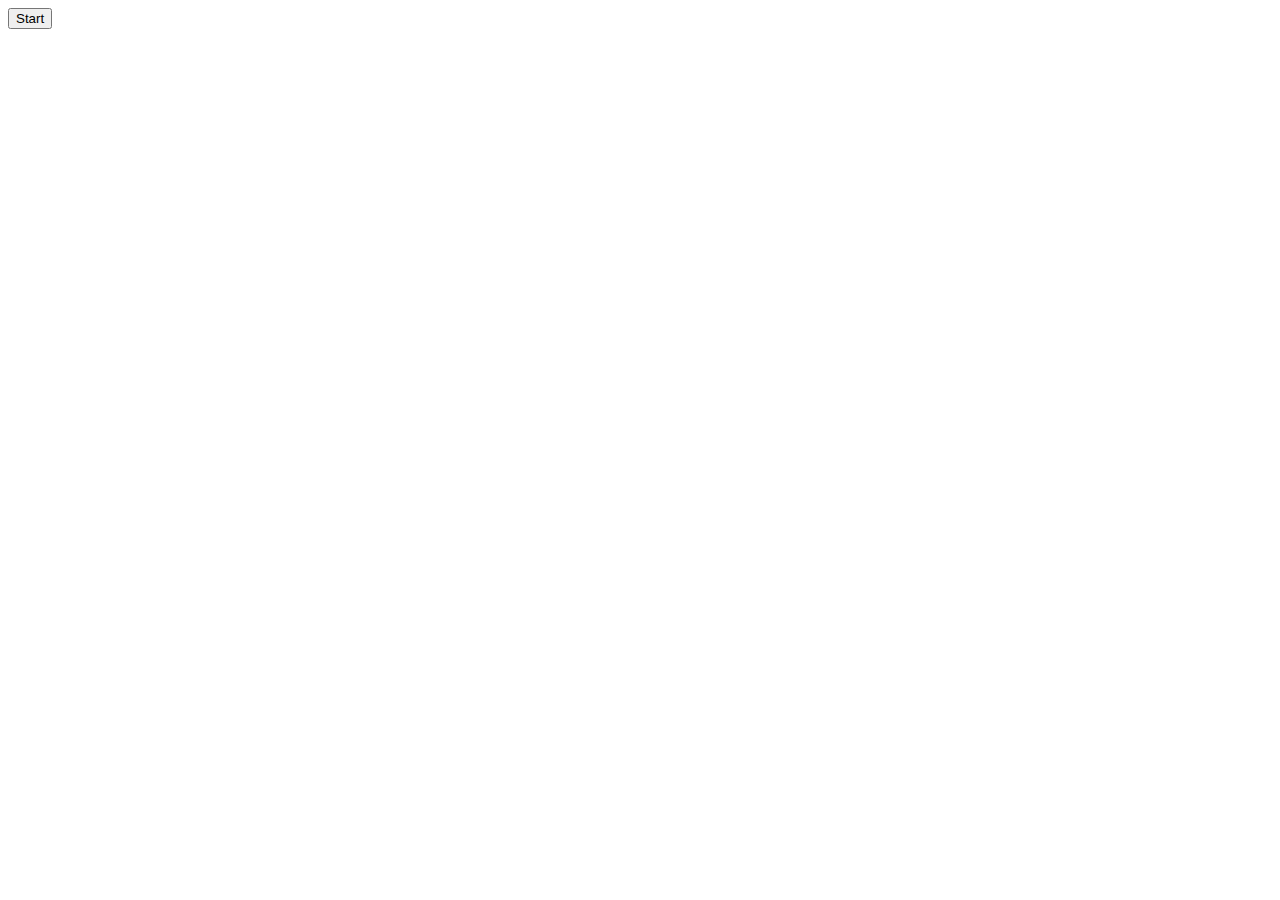
==== index.html @ 448dd96c "first" ====
<!DOCTYPE html>
<html>

<head>
    <link rel="stylesheet" href="styles.css">
</head>

<body>
    <div id="root"><button type="button" name="start">Start</button></div>
    <script type="module" src="js/main.js"></script>
</body>

</html>
---- styles.css ----
.row>div {
    display: inline-block;
    border: 1px solid gainsboro;
    box-sizing: border-box;
    width: 5%;
    /* overflow: hidden; */
}
.row {
    height: 20px;
    /* content-visibility: auto;  */
}
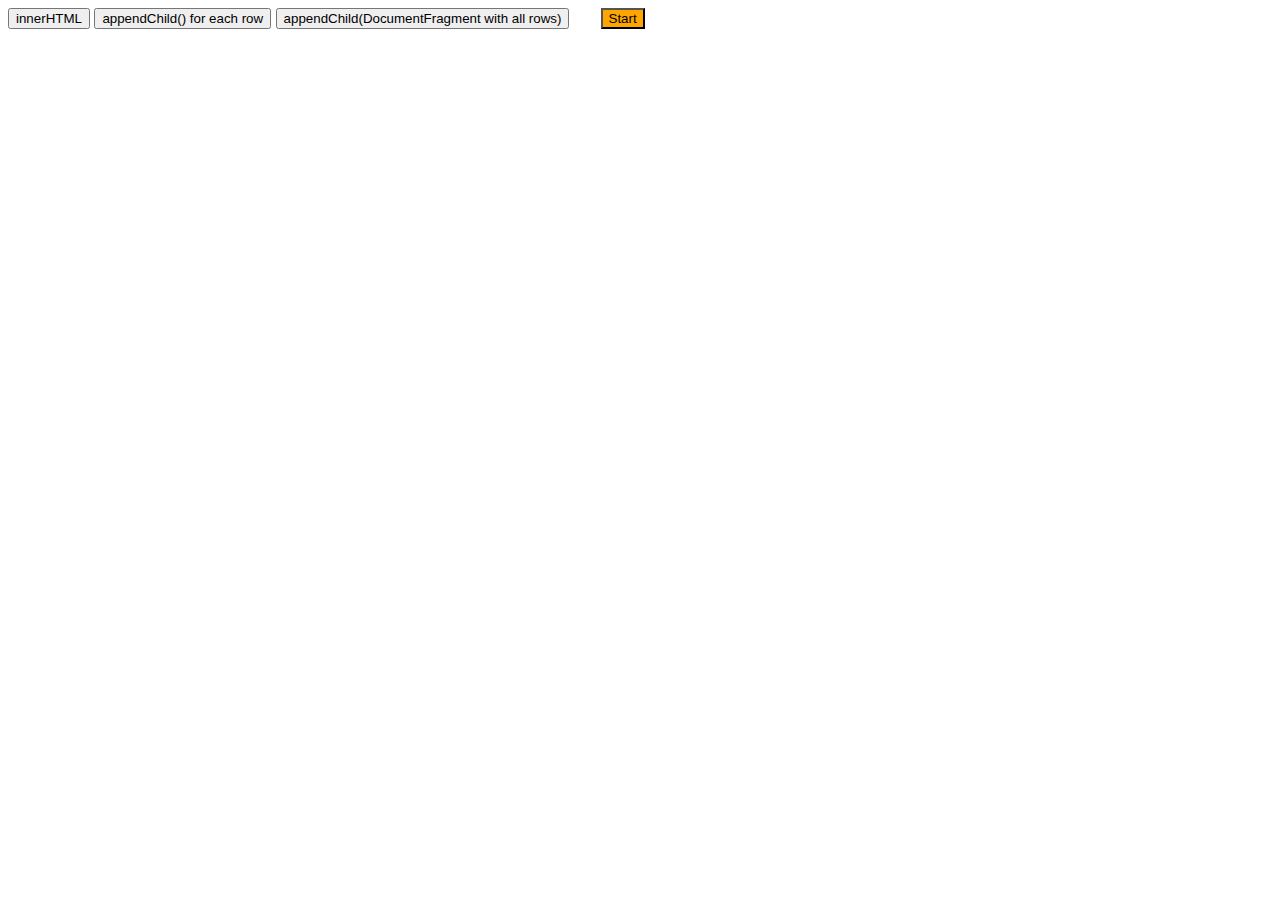
==== commit a0c42ed5: "first" ====
--- a/index.html
+++ b/index.html
@@ -2,12 +2,18 @@
 <html>
 
 <head>
-    <link rel="stylesheet" href="styles.css">
+    <script type="module" src="js/main.js"></script>
+    <link rel="stylesheet" href="css/styles.css">
 </head>
 
 <body>
-    <div id="root"><button type="button" name="start">Start</button></div>
-    <script type="module" src="js/main.js"></script>
+    <div class='controls'>
+        <button name='html'>innerHTML</button>
+        <button name='nodes'>appendChild() for each row</button>
+        <button name='documentFragment'>appendChild(DocumentFragment with all rows)</button>
+        <button id='startBtn' >Start</button>
+    </div>
+    <div id="root"></div>
 </body>
 
 </html>--- a/css/styles.css
+++ b/css/styles.css
@@ -0,0 +1,48 @@
+.row>div {
+    display: inline-block;
+    border: 1px solid gainsboro;
+    box-sizing: border-box;
+    width: 5%;
+}
+.row {
+    height: 20px;
+}
+ 
+button.selected {
+    background-color: palegreen;
+}
+
+#startBtn {
+    margin-left: 2em;
+    background-color: orange;
+}
+
+.controls {
+    margin-bottom: 1em;
+}
+
+table {
+    border-collapse: collapse;
+    margin-bottom: 2em;
+}
+
+  th,   td {
+    padding: 0.5em;
+    text-align: center;
+    border: none;
+    border-bottom: 1px solid #ddd;
+    width: initial;
+}
+
+ td:first-child {
+    text-align: left;
+}
+ 
+
+* {
+    font-family: arial;
+}
+
+caption {
+    font-size: 1.2em;
+}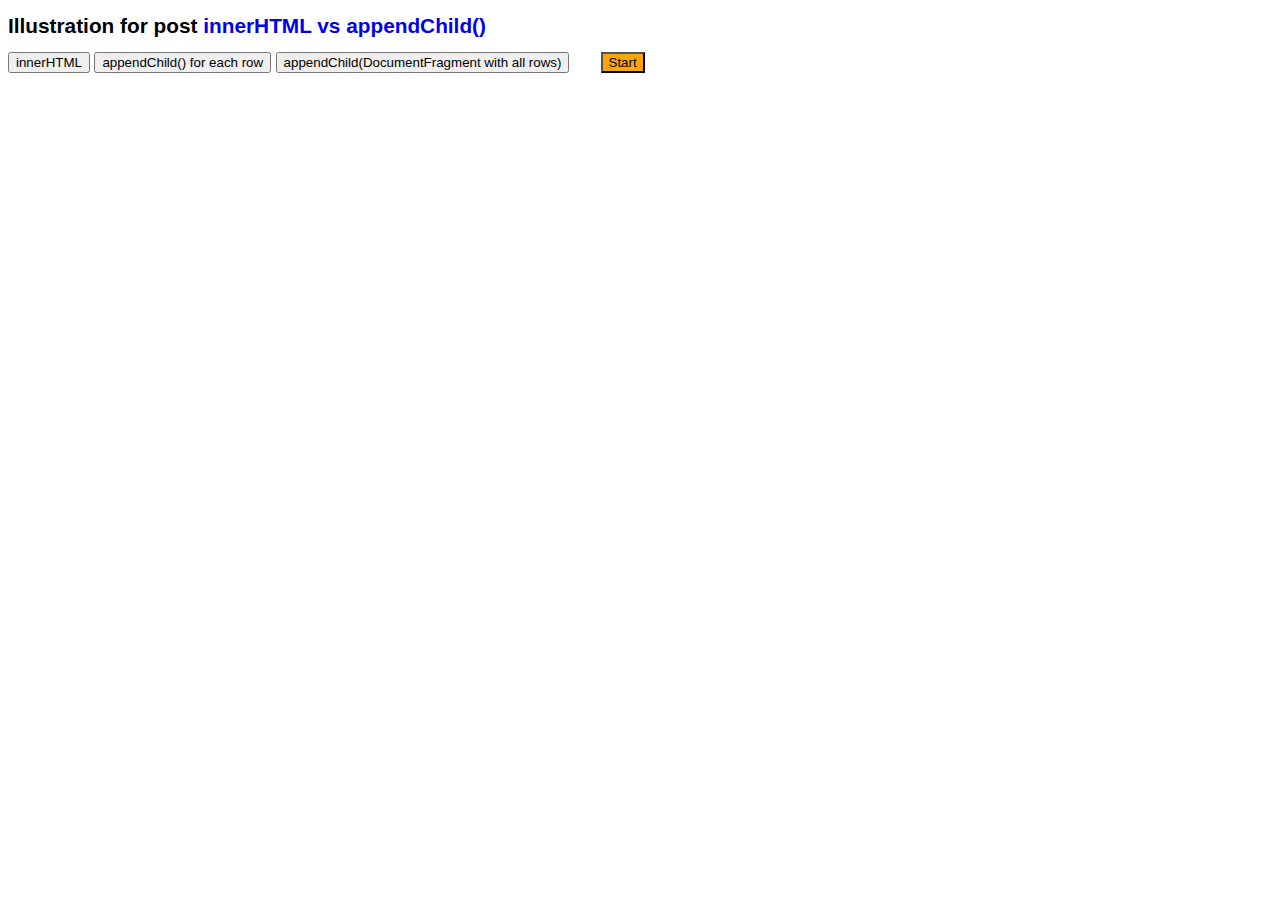
==== commit dac06d0f: "first" ====
--- a/index.html
+++ b/index.html
@@ -8,6 +8,7 @@
 
 <body>
     <div class='controls'>
+        <h1>Illustration for post <a href='https://marian-caikovski.medium.com/innerhtml-vs-appendchild-e74c763846df'>innerHTML vs appendChild()</a></h1>
         <button name='html'>innerHTML</button>
         <button name='nodes'>appendChild() for each row</button>
         <button name='documentFragment'>appendChild(DocumentFragment with all rows)</button>
--- a/css/styles.css
+++ b/css/styles.css
@@ -45,4 +45,10 @@
 
 caption {
     font-size: 1.2em;
-}+}
+
+h1 {
+    font-size: 1.3em;
+}
+
+a {text-decoration: none;}